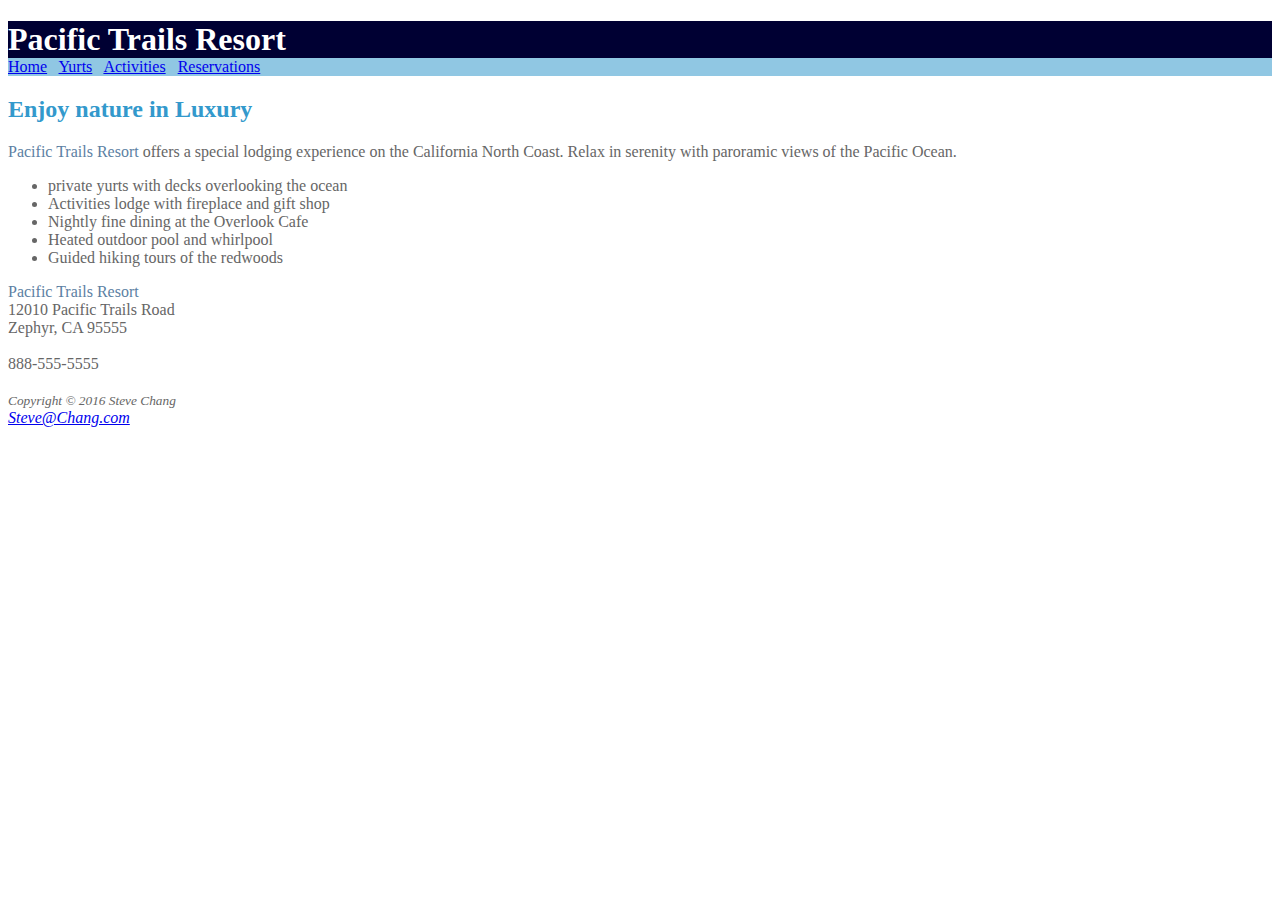
==== index.html @ 721606f4 "Steve's Case Study Part 1" ====
<!DOCTYPE html>
<html lang="en">
<head>
<title>Pacific Trails</title>
<meta charset="utf-8">
    <link rel="stylesheet"
          href="pacific.css">
</head>
<body>
    <header>
        <h1>Pacific Trails Resort</h1>
    </header>
    <nav>
        <a href="index.html">Home</a> &nbsp; <a href="yurts.html">Yurts</a> &nbsp; <a href="contact.html">Activities</a> &nbsp; <a href="reservations.html">Reservations</a>
    </nav>
    <main>
        <h2>Enjoy nature in Luxury</h2>
        <p><span class="resort">Pacific Trails Resort</span> offers a special lodging experience on the California North Coast.  Relax in serenity with paroramic views of the Pacific Ocean.</p>
        <ul>
            <li>private yurts with decks overlooking the ocean</li>
            <li>Activities lodge with fireplace and gift shop</li>
            <li>Nightly fine dining at the Overlook Cafe</li>
            <li>Heated outdoor pool and whirlpool</li>
            <li>Guided hiking tours of the redwoods</li>
        </ul>
        <div id="content">
            <span class="resort">Pacific Trails Resort</span><br>
            12010 Pacific Trails Road<br>
            Zephyr, CA 95555<br>
            <br>
            888-555-5555
            <br>
        </div>
    </main>
    <br>
    <footer>
        <small><i>Copyright &copy; 2016 Steve Chang</i></small>
    </footer>
    <a href="mailto:steve@chang.com"><i>Steve@Chang.com</i></a>
</body>
</html>
---- pacific.css ----
body { background-color: #FFFFFF;
	color: #666666;}

h1 { background-color: #000033;
	color: #FFFFFF; margin-bottom: 0; }

nav { background-color: #90C7E3; }

h2 { color: #3399CC; }

h3 { color: #000033; }

dt { color: #000033; }

.resort { color: #5C7FA3 }

#content {color: #666666; }
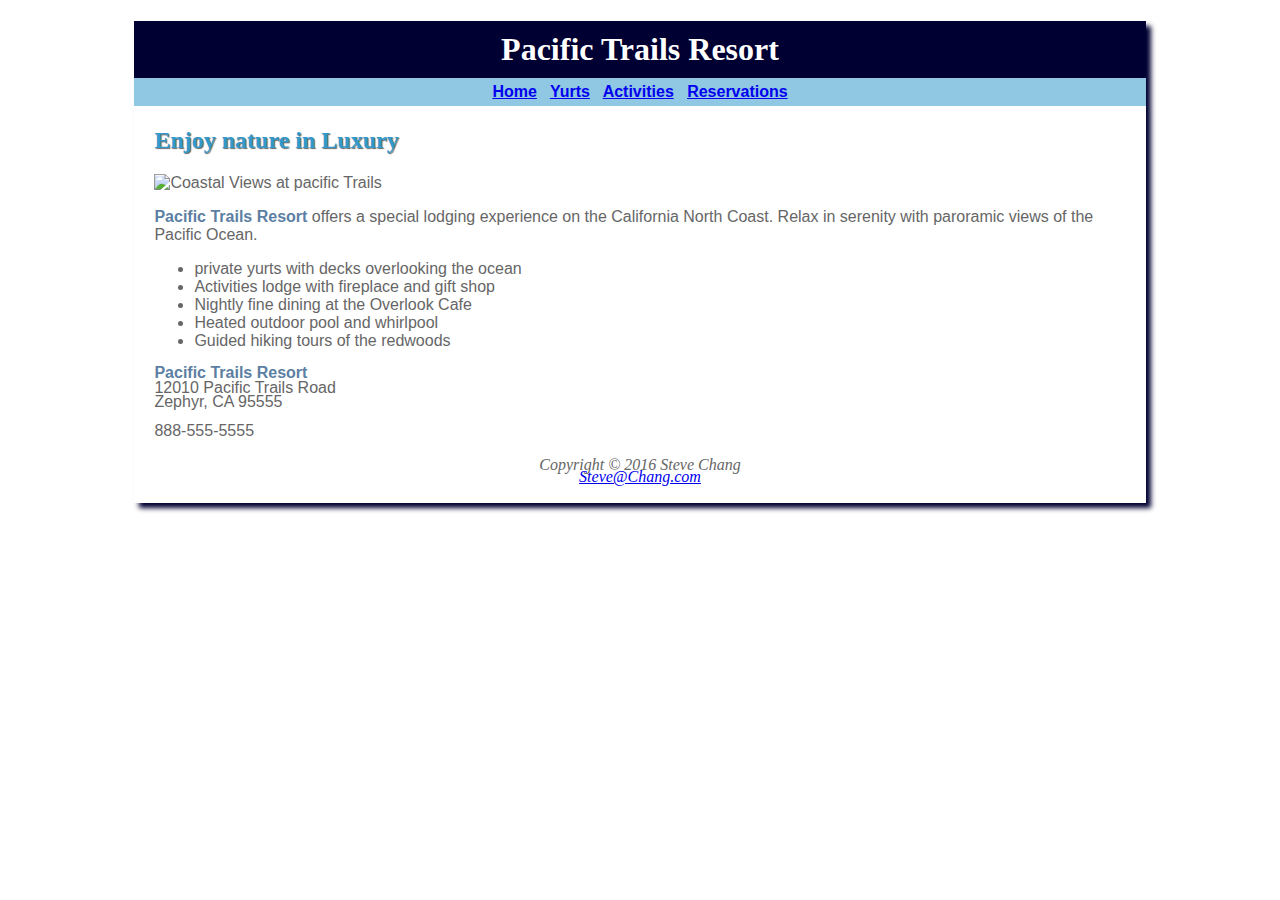
==== commit 7d89529e: "project 2 case study" ====
--- a/index.html
+++ b/index.html
@@ -5,16 +5,20 @@
 <meta charset="utf-8">
     <link rel="stylesheet"
           href="pacific.css">
-</head>
+</head>   
 <body>
+    <div id="wrapper">    
     <header>
         <h1>Pacific Trails Resort</h1>
     </header>
     <nav>
-        <a href="index.html">Home</a> &nbsp; <a href="yurts.html">Yurts</a> &nbsp; <a href="contact.html">Activities</a> &nbsp; <a href="reservations.html">Reservations</a>
+        <a href="index.html">Home</a> &nbsp; <a href="yurts.html">Yurts</a> &nbsp; <a href="activities.html">Activities</a> &nbsp; <a href="reservations.html">Reservations</a>
     </nav>
     <main>
         <h2>Enjoy nature in Luxury</h2>
+        <img src="images/coast.jpg"
+             alt="Coastal Views at pacific Trails"
+             width="320" height="250">
         <p><span class="resort">Pacific Trails Resort</span> offers a special lodging experience on the California North Coast.  Relax in serenity with paroramic views of the Pacific Ocean.</p>
         <ul>
             <li>private yurts with decks overlooking the ocean</li>
@@ -32,10 +36,10 @@
             <br>
         </div>
     </main>
-    <br>
-    <footer>
-        <small><i>Copyright &copy; 2016 Steve Chang</i></small>
+    <footer id="footer">
+        Copyright &copy; 2016 Steve Chang<br>
+        <a href="mailto:steve@chang.com"><i>Steve@Chang.com</i></a>
     </footer>
-    <a href="mailto:steve@chang.com"><i>Steve@Chang.com</i></a>
+</div>    
 </body>
 </html>--- a/pacific.css
+++ b/pacific.css
@@ -1,17 +1,51 @@
 body { background-color: #FFFFFF;
-	color: #666666;}
+	   color: #666666;
+	   background-image: url(images/ptrbackground.jpg);
+	   font-family: Arial,"Helvetica Neue",Helvetica,sans-serif}
 
 h1 { background-color: #000033;
-	color: #FFFFFF; margin-bottom: 0; }
+	 color: #FFFFFF; margin-bottom: 0; 
+	 padding: 10px;
+	 background-image: url(images/sunset.jpg);
+	 background-position: right;
+	 background-repeat: no-repeat; 
+	 text-align: center; 
+	 font-family: Georgia,Times,"Times New Roman",serif}
 
-nav { background-color: #90C7E3; }
+nav { background-color: #90C7E3;
+	  text-decoration: none;
+	  padding-left: 20px; 
+	  padding: 5px;
+	  text-align: center;
+	  font-weight: bold;}
+	 
+main { padding: 1px 20px; }
 
-h2 { color: #3399CC; }
+h2 { color: #3399CC; 
+	 text-shadow: 1px 1px 1px #666;
+	 font-family: Georgia,Times,"Times New Roman",serif}
 
-h3 { color: #000033; }
+h3 { color: #000033; 
+	font-family: Georgia,Times,"Times New Roman",serif}
 
-dt { color: #000033; }
+ul { list-style-image: url(images/marker.gif); }
 
-.resort { color: #5C7FA3 }
+.resort { font-weight: bold; 
+		  color: #5C7FA3 }
 
-#content {color: #666666; }+#content {color: #666666; 
+		  line-height: 90%;}
+		  
+#footer {line-height: 75%;
+		 text-align: center;
+		 padding: 20px;
+		 font-style: italic;
+		 font-family: Georgia,Times,"Times New Roman",serif}
+		 
+#wrapper { background-color: #FFFFFF;
+		   width: 80%;
+		   min-width: 960px; 
+		   margin-left: auto;
+		   margin-right: auto; 
+		   box-shadow: 5px 5px 5px #000033; }
+		 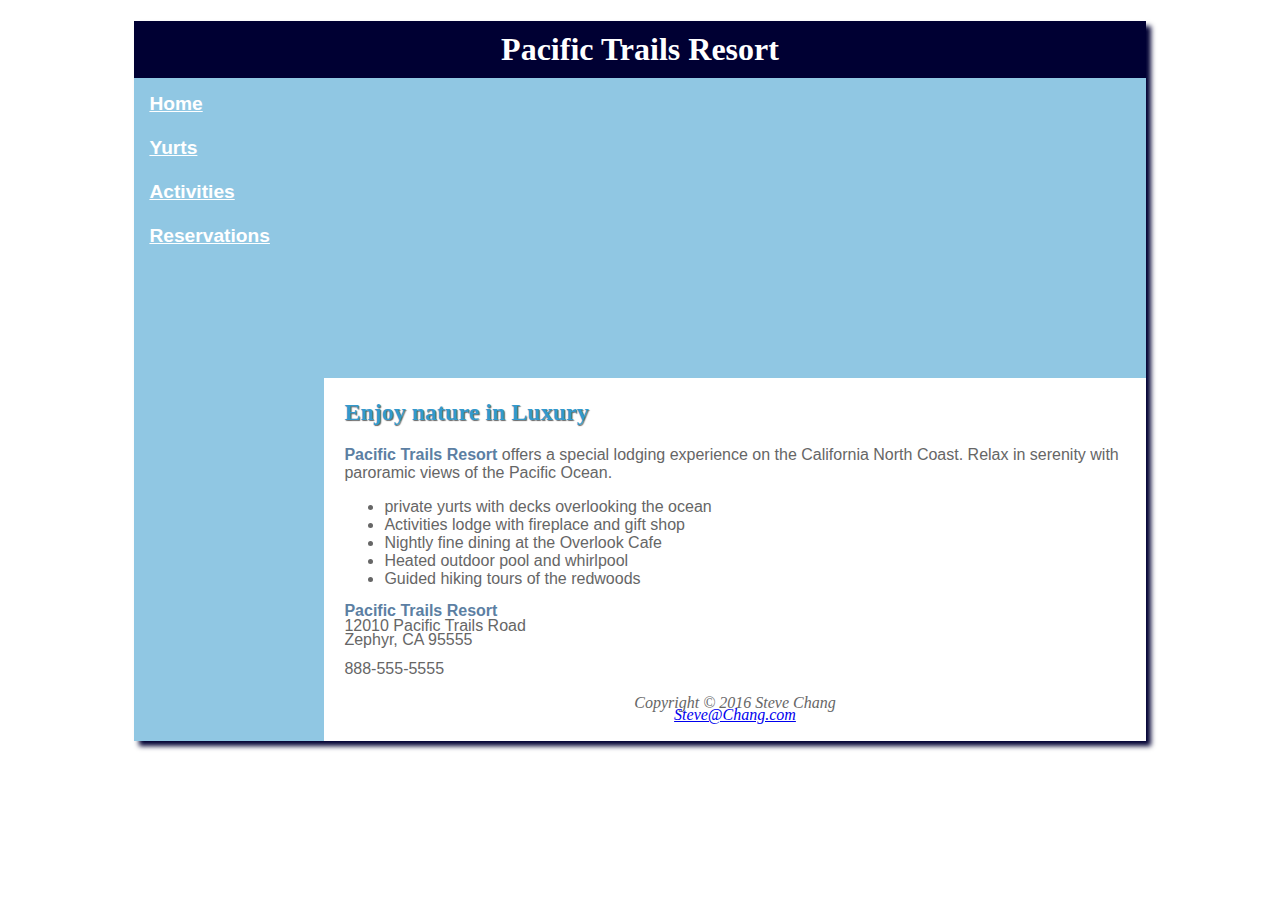
==== commit d0257c36: "test" ====
--- a/index.html
+++ b/index.html
@@ -5,6 +5,10 @@
 <meta charset="utf-8">
     <link rel="stylesheet"
           href="pacific.css">
+<!-- Add to the head section -->
+<!--[if lt IE 9]>
+<script src="http://html5shim.googlecode.com/svn/trunk/html5.js"> </script>
+<![endif]-->    
 </head>   
 <body>
     <div id="wrapper">    
@@ -12,13 +16,16 @@
         <h1>Pacific Trails Resort</h1>
     </header>
     <nav>
-        <a href="index.html">Home</a> &nbsp; <a href="yurts.html">Yurts</a> &nbsp; <a href="activities.html">Activities</a> &nbsp; <a href="reservations.html">Reservations</a>
+        <ul>
+        <li><a href="index.html">Home</a></li> &nbsp; 
+        <li><a href="yurts.html">Yurts</a></li> &nbsp;
+        <li><a href="activities.html">Activities</a></li> &nbsp; 
+        <li><a href="reservations.html">Reservations</a></li>
+        </ul>
     </nav>
+    <div class="homehero"></div>
     <main>
         <h2>Enjoy nature in Luxury</h2>
-        <img src="images/coast.jpg"
-             alt="Coastal Views at pacific Trails"
-             width="320" height="250">
         <p><span class="resort">Pacific Trails Resort</span> offers a special lodging experience on the California North Coast.  Relax in serenity with paroramic views of the Pacific Ocean.</p>
         <ul>
             <li>private yurts with decks overlooking the ocean</li>
--- a/pacific.css
+++ b/pacific.css
@@ -1,3 +1,7 @@
+header, main, nav, footer, figure, figcaption, aside, section, article {
+  display: block;
+}
+
 body { background-color: #FFFFFF;
 	   color: #666666;
 	   background-image: url(images/ptrbackground.jpg);
@@ -15,11 +19,19 @@
 nav { background-color: #90C7E3;
 	  text-decoration: none;
 	  padding-left: 20px; 
-	  padding: 5px;
-	  text-align: center;
-	  font-weight: bold;}
+	  padding: 15px;
+	  font-weight: bold;
+	  float: left;
+	  width: 160px;
+	  font-size: 1.2em;}	
+	  
+nav a:link { color: #ffffff; }
+nav a:visited { color: #EAEAEA; }
+nav a:hover {color: #000066; }  
 	 
-main { padding: 1px 20px; }
+main { background-color: #ffffff;
+	   padding: 1px 20px; 
+	   margin-left: 190px; }
 
 h2 { color: #3399CC; 
 	 text-shadow: 1px 1px 1px #666;
@@ -28,7 +40,31 @@
 h3 { color: #000033; 
 	font-family: Georgia,Times,"Times New Roman",serif}
 
-ul { list-style-image: url(images/marker.gif); }
+main ul { list-style-image: url(images/marker.gif); }
+
+nav ul { list-style-type: none;
+		 padding: 0px;
+		 margin: 0px;}
+		 
+	 
+
+.homehero { background-image: url(images/coasthero.jpg);
+			background-repeat: no-repeat;
+			height: 300px;
+			background-size: 100% 100%; 
+			margin-left: 190px;}
+
+.yurthero { background-image: url(images/yurthero.jpg);
+			background-repeat: no-repeat;
+			height: 300px;
+			background-size: 100% 100%; 
+			margin-left: 190px;}
+
+.trailhero { background-image: url(images/trailhero.jpg);
+			background-repeat: no-repeat;
+			height: 300px;
+			background-size: 100% 100%; 
+			margin-left: 190px;}
 
 .resort { font-weight: bold; 
 		  color: #5C7FA3 }
@@ -36,16 +72,61 @@
 #content {color: #666666; 
 		  line-height: 90%;}
 		  
-#footer {line-height: 75%;
+#footer {background-color: #ffffff;
+		 line-height: 75%;
 		 text-align: center;
 		 padding: 20px;
 		 font-style: italic;
+		 clear: left; 
+		 margin-left: 190px;
 		 font-family: Georgia,Times,"Times New Roman",serif}
 		 
-#wrapper { background-color: #FFFFFF;
+#wrapper { background-color: #90C7E3;
 		   width: 80%;
 		   min-width: 960px; 
 		   margin-left: auto;
 		   margin-right: auto; 
 		   box-shadow: 5px 5px 5px #000033; }
-		 +		   
+#gallery { position: relative; 
+			height: 200px; 
+			float: none;
+			padding: 0;}
+
+#gallery ul { width: 250px; list-style-type: none; }
+
+#gallery li { display: inline; float: none; padding: 0px; }
+
+#gallery img { border-style: none; }
+
+#gallery a { text-decoration: none; 
+			 color: #333; 
+			 font-style: italic; }
+
+#gallery span { display: none;
+				float: left;
+				padding: 10px; 
+				position: absolute;
+				top: 10px;
+				left: 320px;
+				opacity: .25;}
+
+#gallery a:hover span { display: block; 
+						position: absolute;
+						top: 15px; 
+						left: 320px; 
+						text-align: center; }
+
+@media only screen and (max-width: 768px) { nav {float: none;}
+											body {margin: 0px;}
+											#wrapper {min-width: 0px;
+													  box-shadow: none;}
+											h1 {margin-top: 0px;}
+											nav {width: auto; padding: .5em;
+											text-align: center;}
+											nav li {display: inline; 
+													padding: 0px .75px 0px .75px;}
+											main {margin-left: 0px}
+											.homehero {margin-left: 0px}
+											.yurthero {margin-left: 0px}
+											.trailhero {margin-left: 0px}}	